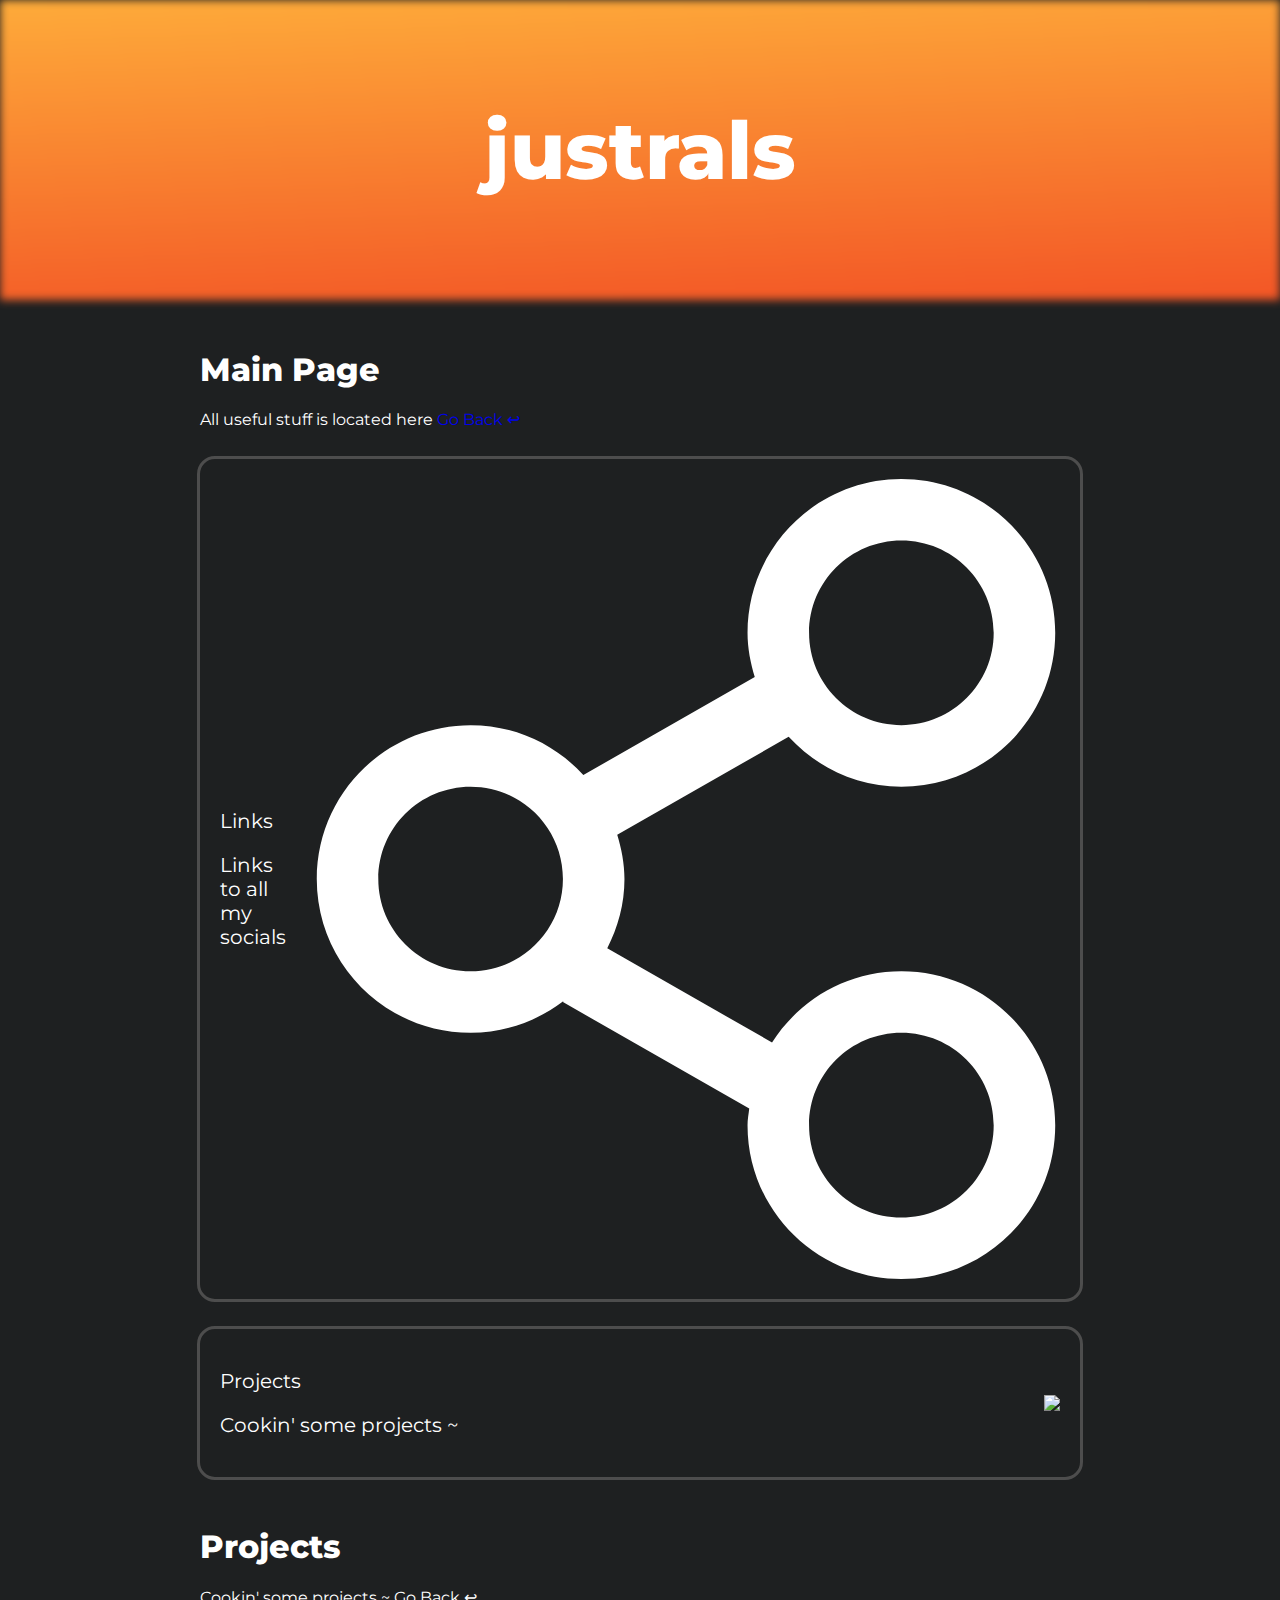
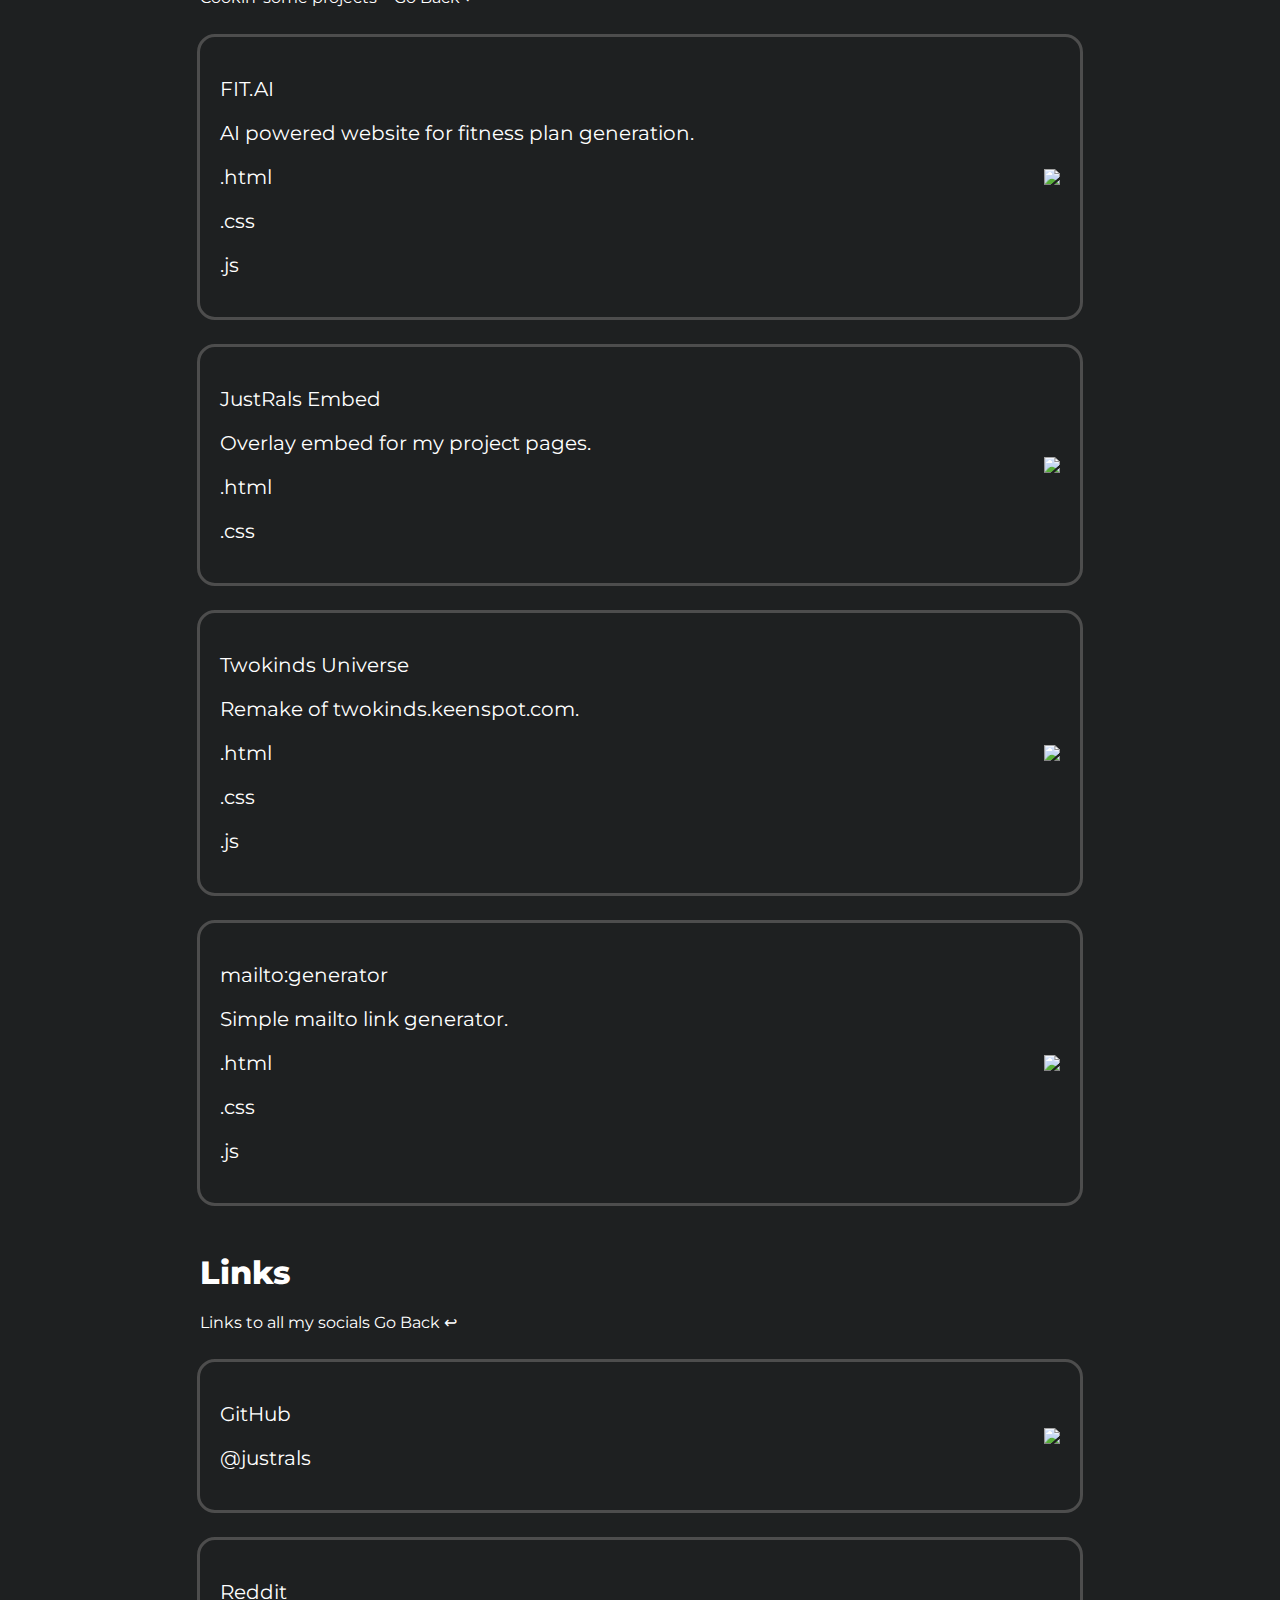
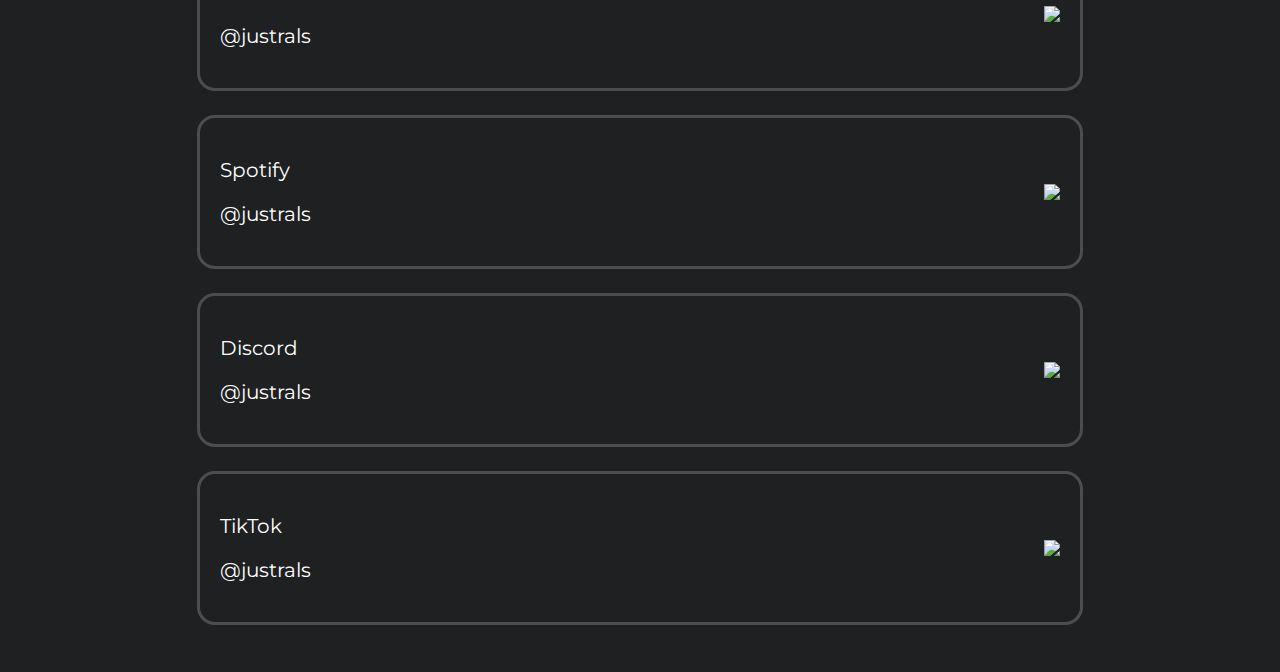
==== main.html @ b67431f6 "Minor changes" ====
<!DOCTYPE html>
<html>
<head>
    <meta charset="utf-8">
    <title>justrals - main</title>
    <link rel="icon" href="img/logo.svg">
    <meta name="viewport" content="width=device-width, initial-scale=1.0">
    <link rel="preconnect" href="https://fonts.googleapis.com">
    <link rel="preconnect" href="https://fonts.gstatic.com" crossorigin>
    <link href="https://fonts.googleapis.com/css2?family=Montserrat:ital,wght@0,100..900;1,100..900&display=swap" rel="stylesheet">
    <link href="css/style.css" rel="stylesheet">
    <style>
        @media only screen and (max-width:900px) {
            .main-content {
                margin: 50px 50px 50px 50px;
            }
        }
        @media only screen and (max-width:500px) {
            .center {
                display: flex;
                flex-direction: column;
                gap: 20px;
            }
            .card-image {
                width: 100%;
                height: 70px;
            }
            .card-info {
                display: flex;
                justify-content: flex-start !important;
                width: 100%;
            }
        }
        .fs, body, main, html {
            height: auto;
        } 
    </style>
</head>
<body>
    <header>
        <div class="banner-container">
            <div class="banner"></div>
            <div class="banner-center"><a href="/"><h1>justrals</h1></a></div>
        </div>
    </header>
    <main>
        <div id="main">
            <div class="main-content">
                <div class="info">
                    <h1 class="page-title">Main Page</h1>
                    <div class="previous-page-button-container">
                        <span class="page-desc">All useful stuff is located here</span>
                        <a href="/" class="previous-page-button">Go Back ↩</a>
                    </div>
                </div>
                <a onclick="changePage('links')"><div class="card center">
                    <div class="card-info">
                        <p class="project-title">Links</p>
                        <p class="project-desc">Links to all my socials</p>
                    </div>
                    <img src="img/share-icon.svg" class="gr-black card-image">
                </div></a>
                <a onclick="changePage('projects')"><div class="card center">
                    <div class="card-info">
                        <p class="project-title">Projects</p>
                        <p class="project-desc">Cookin' some projects ~</p>
                    </div>
                    <img src="img/folder-icon.svg" class="gr-black card-image">
                </div></a>
            </div>
        </div>
        <div id="projects">
            <div class="main-content">
                <div class="info">
                    <h1 class="page-title">Projects</h1>
                    <div class="previous-page-button-container">
                        <span class="page-desc">Cookin' some projects ~</span>
                        <a onclick="changePage('main')" class="previous-page-button">Go Back ↩</a>
                    </div>
                </div>
                <a href="https://justrals.github.io/fit.ai/"><div class="card center">
                    <div class="card-info">
                        <p class="project-title">FIT.AI</p>
                        <p class="project-desc">AI powered website for fitness plan generation. </p>
                        <div class="tags">
                            <p class="tag-badge gr-html">.html</p>
                            <p class="tag-badge gr-css">.css</p>
                            <p class="tag-badge gr-js">.js</p>
                        </div>
                    </div>
                    <img src="img/FIT.AI-logo.svg" class="gr-fitai card-image">
                </div></a>
                <a href="https://justrals.github.io/justrals-embed/"><div class="card center">
                    <div class="card-info">
                        <p class="project-title">JustRals Embed</p>
                        <p class="project-desc">Overlay embed for my project pages.</p>
                        <div class="tags">
                            <p class="tag-badge gr-html">.html</p>
                            <p class="tag-badge gr-css">.css</p>
                        </div>
                    </div>
                    <img src="img/justrals-embed-logo.svg" class="gr-orange card-image">
                </div></a>
                <a href="https://tkuniverse.space/"><div class="card center">
                    <div class="card-info">
                        <p class="project-title">Twokinds Universe</p>
                        <p class="project-desc">Remake of twokinds.keenspot.com.</p>
                        <div class="tags">
                            <p class="tag-badge gr-html">.html</p>
                            <p class="tag-badge gr-css">.css</p>
                            <p class="tag-badge gr-js">.js</p>
                        </div>
                    </div>
                    <img src="img/tku-logo.svg" class="gr-purple card-image">
                </div></a>
                <a href="https://justrals.github.io/mailto-generator/"><div class="card center">
                    <div class="card-info">
                        <p class="project-title">mailto:generator</p>
                        <p class="project-desc">Simple mailto link generator.</p>
                        <div class="tags">
                            <p class="tag-badge gr-html">.html</p>
                            <p class="tag-badge gr-css">.css</p>
                            <p class="tag-badge gr-js">.js</p>
                        </div>
                    </div>
                    <img src="img/mailto-logo.svg" class="gr-black card-image">
                </div></a>
            </div>
        </div>
        <div id="links">
            <div class="main-content">
                <div class="info">
                    <h1 class="page-title">Links</h1>
                    <div class="previous-page-button-container">
                        <span class="page-desc">Links to all my socials</span>
                        <a onclick="changePage('main')" class="previous-page-button">Go Back ↩</a>
                    </div>
                </div>
                <a href="https://github.com/justrals/" target="_blank"><div class="card center">
                    <div class="card-info">
                        <p class="project-title">GitHub</p>
                        <p class="project-desc">@justrals</p>
                    </div>
                    <img src="img/github-logo.svg" class="gr-black card-image">
                </div></a>
                <a href="https://www.reddit.com/user/justrals/" target="_blank"><div class="card center">
                    <div class="card-info">
                        <p class="project-title">Reddit</p>
                        <p class="project-desc">@justrals</p>
                    </div>
                    <img src="img/reddit-logo.svg" class="gr-orange card-image">
                </div></a>
                <a href="https://open.spotify.com/user/31ratotkaittlplved2ftkftm5xe" target="_blank"><div class="card center">
                    <div class="card-info">
                        <p class="project-title">Spotify</p>
                        <p class="project-desc">@justrals</p>
                    </div>
                    <img src="img/spotify-logo.svg" class="gr-green card-image">
                </div></a>
                <a href="https://discord.com/users/708560412789964802/" target="_blank"><div class="card center">
                    <div class="card-info">
                        <p class="project-title">Discord</p>
                        <p class="project-desc">@justrals</p>
                    </div>
                    <img src="img/discord-logo.svg" class="gr-blue card-image">
                </div></a>
                <a href="https://tiktok.com/@justrals/" target="_blank"><div class="card center">
                    <div class="card-info">
                        <p class="project-title">TikTok</p>
                        <p class="project-desc">@justrals</p>
                    </div>
                    <img src="img/tiktok-logo.svg" class="gr-red card-image">
                </div></a>
            </div>
        </div>
    </main>
    <script src="js/script.js"></script>
</body>
</html>
---- css/style.css ----
html {
	background: #1e2021;
  color: white;
  text-decoration: none;
  font-family: "Montserrat", sans-serif;
}

.fs, body, main, html {
  width: 100%;
  height: 100%;
  margin: 0;
} 

.title {
  font-family: "Montserrat", sans-serif;
  font-size: 96px;
  font-weight: 800;
  letter-spacing: 2px;
  color: #f35626;
  background-image: -webkit-linear-gradient(92deg, #f35626, #feab3a);
  -webkit-background-clip: text;
  -webkit-text-fill-color: transparent;
  -webkit-animation: hue 30s infinite linear;
  transition: 0.5s;
  cursor: pointer;
}

.title:hover {
  transform: scale(1.1);
  transition: 0.5s;
}

.center {
  display: flex;
  justify-content: center;
  align-items: center;
  flex-grow: 1;
}

@-webkit-keyframes hue {
  from {
    -webkit-filter: hue-rotate(0deg);
  }
  to {
    -webkit-filter: hue-rotate(-360deg);
  }
}

.card {
  outline-style: solid;
  outline-width: 3px;
  outline-color: #4d4d4d;
  border-radius: 15px;
  padding: 20px;
  transition: 0.5s;
  display: flex;
  justify-content: space-between;
  align-items: center;
  margin: 30px 0 30px 0;
}

.card:hover {
  transform: scale(1.01);
  outline-color: #ffffff;
}

.card p {
  text-decoration: none;
  color: white;
  font-size: 20px;
}

.page-title {
  font-weight: 800;
  font-family: "Montserrat", sans-serif;
  color: white;
}

.bg-black {
  background-image: -webkit-linear-gradient(92deg, #0f0f0f, #292929);
  width: 70px;
  border-radius: 15px;
  padding: 5px;
}

.bg-orange {
  background-image: -webkit-linear-gradient(92deg, #f35626, #feab3a);
  width: 70px;
  border-radius: 15px;
  padding: 5px;
}

.bg-green {
  background-image: -webkit-linear-gradient(92deg, #0b924f, #5fe9a4);
  width: 70px;
  border-radius: 15px;
  padding: 5px;
}

.bg-blue {
  background-image: -webkit-linear-gradient(92deg, #1a37d6, #4f66e7);
  width: 70px;
  border-radius: 15px;
  padding: 5px;
}

.bg-red {
  background-image: -webkit-linear-gradient(92deg, #ce1c3a, #db5168);
  width: 70px;
  border-radius: 15px;
  padding: 5px;
}

.banner {
  width: 100%;
  height: 300px;
  background-image: -webkit-linear-gradient(92deg, #f35626, #feab3a);
  -webkit-animation: hue 30s infinite linear;
  -webkit-filter: blur(4px);
  filter: blur(4px);
}

.banner-center {
  position: absolute;
  top: 50%;
  left: 50%;
  transform: translate(-50%, -50%);
}

.banner-center h1 {
  color: white;
  text-decoration: none;
  font-weight: 800;
  font-size: 80px;
  transition: 0.5s;
}

.banner-center h1:hover {
  transform: scale(1.1);
  transition: 0.5s;
}

.banner-container {
  position: relative;
  text-align: center;
  color: white;
}

a {
  text-decoration: none;
}

.main-content {
  margin: 50px 200px 50px 200px;
}

.main-page-advice img {
  width: 70px;
  animation: jump 3s infinite;
}

.main-page-advice {
  display: flex;
  flex-direction: column;
  align-items: center;
}

.container {
  display: grid;
  grid-template-rows: 1fr auto auto;
  align-items: center;
  justify-items: center;
  height: 100%;
  box-sizing: border-box;
  padding: 20px 0;
}

@keyframes jump {
  0%, 100% {
      transform: translateY(0);
  }
  50% {
      transform: translateY(-10px);
  }
}
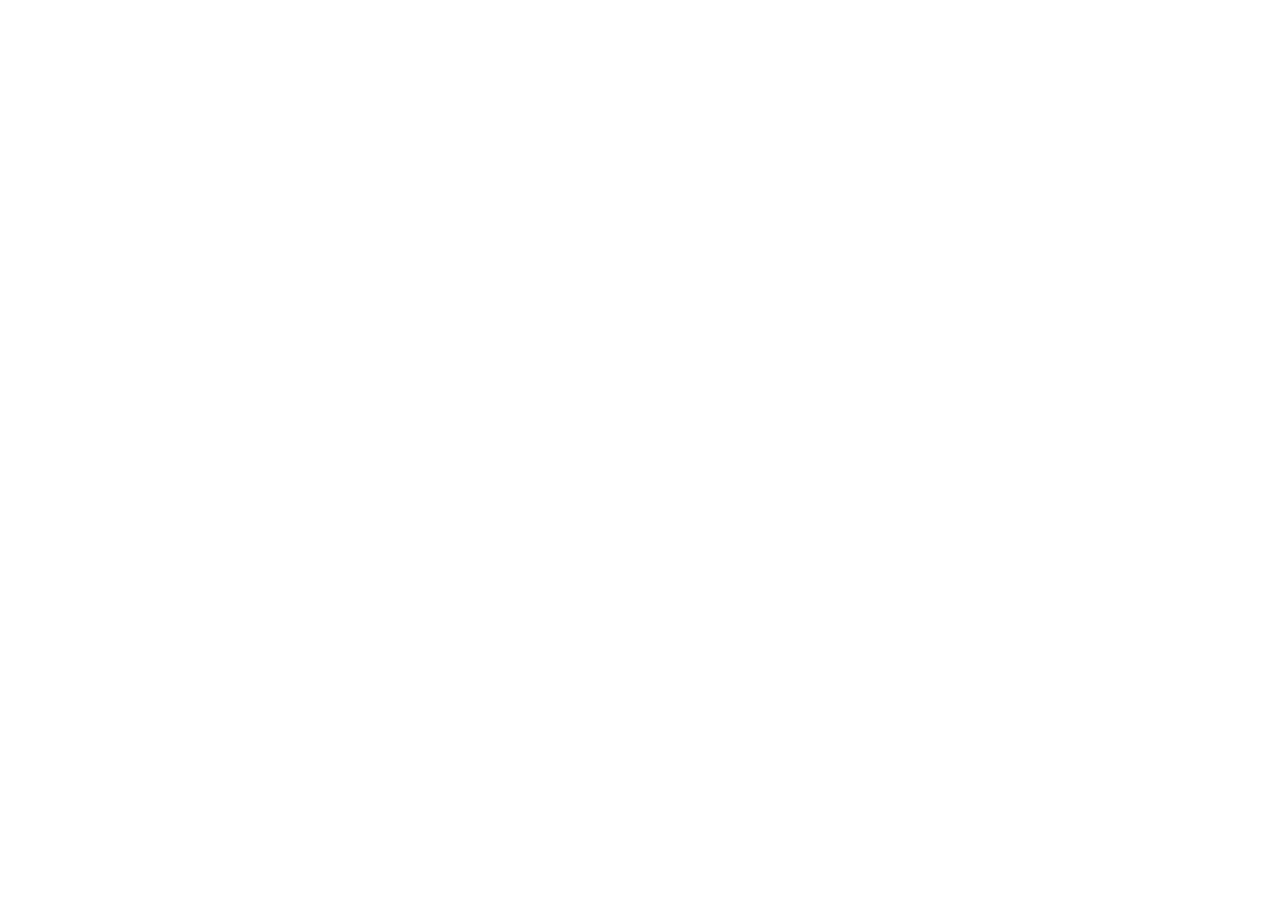
==== commit 59b03a16: "Update robots.txt and sitemap.xml" ====
--- a/main.html
+++ b/main.html
@@ -1,179 +1,41 @@
-<!DOCTYPE html>
-<html>
-<head>
-    <meta charset="utf-8">
-    <title>justrals - main</title>
-    <link rel="icon" href="img/logo.svg">
-    <meta name="viewport" content="width=device-width, initial-scale=1.0">
-    <link rel="preconnect" href="https://fonts.googleapis.com">
-    <link rel="preconnect" href="https://fonts.gstatic.com" crossorigin>
-    <link href="https://fonts.googleapis.com/css2?family=Montserrat:ital,wght@0,100..900;1,100..900&display=swap" rel="stylesheet">
-    <link href="css/style.css" rel="stylesheet">
-    <style>
-        @media only screen and (max-width:900px) {
-            .main-content {
-                margin: 50px 50px 50px 50px;
+<!-- <!DOCTYPE html>
+<html lang="en">
+    <head>
+        <meta charset="utf-8">
+        <title>justrals</title>
+        <link rel="icon" href="img/logo.svg">
+        <meta name="viewport" content="width=device-width, initial-scale=1.0">
+        <meta name="description" content="Welcome to my bio website!">
+        <meta name="keywords" content="justrals, JustRals, justrals.uwu, justrals bio">
+        <meta name="author" content="justrals">
+        <link rel="preconnect" href="https://fonts.googleapis.com">
+        <link rel="preconnect" href="https://fonts.gstatic.com" crossorigin>
+        <link href="https://fonts.googleapis.com/css2?family=Montserrat:ital,wght@0,100..900;1,100..900&display=swap" rel="stylesheet">
+        <link href="css/style.css" rel="stylesheet">
+        <style>
+            @media only screen and (max-width:900px) {
+                .main-content {
+                    margin: 100px 50px 100px 50px;
+                }
+                .title {
+                    font-size: 70px;
+                }
             }
-        }
-        @media only screen and (max-width:500px) {
-            .center {
-                display: flex;
-                flex-direction: column;
-                gap: 20px;
-            }
-            .card-image {
-                width: 100%;
-                height: 70px;
-            }
-            .card-info {
-                display: flex;
-                justify-content: flex-start !important;
-                width: 100%;
-            }
-        }
-        .fs, body, main, html {
-            height: auto;
-        } 
-    </style>
-</head>
-<body>
-    <header>
-        <div class="banner-container">
-            <div class="banner"></div>
-            <div class="banner-center"><a href="/"><h1>justrals</h1></a></div>
-        </div>
-    </header>
-    <main>
-        <div id="main">
-            <div class="main-content">
-                <div class="info">
-                    <h1 class="page-title">Main Page</h1>
-                    <div class="previous-page-button-container">
-                        <span class="page-desc">All useful stuff is located here</span>
-                        <a href="/" class="previous-page-button">Go Back ↩</a>
-                    </div>
+        </style>
+    </head>
+    <body>
+        <main>
+            <div class="container">
+                <div class="center title-container">
+                    <a href="main.html">
+                        <h1 class="title">justrals</h1>
+                    </a>
                 </div>
-                <a onclick="changePage('links')"><div class="card center">
-                    <div class="card-info">
-                        <p class="project-title">Links</p>
-                        <p class="project-desc">Links to all my socials</p>
-                    </div>
-                    <img src="img/share-icon.svg" class="gr-black card-image">
-                </div></a>
-                <a onclick="changePage('projects')"><div class="card center">
-                    <div class="card-info">
-                        <p class="project-title">Projects</p>
-                        <p class="project-desc">Cookin' some projects ~</p>
-                    </div>
-                    <img src="img/folder-icon.svg" class="gr-black card-image">
-                </div></a>
+                <div class="main-page-advice">
+                    <div class="advice-up"><img src="img/arrow-up.svg"></div>
+                    <div class="advice-bottom"><span>Click to proceed</span></div>
+                </div>
             </div>
-        </div>
-        <div id="projects">
-            <div class="main-content">
-                <div class="info">
-                    <h1 class="page-title">Projects</h1>
-                    <div class="previous-page-button-container">
-                        <span class="page-desc">Cookin' some projects ~</span>
-                        <a onclick="changePage('main')" class="previous-page-button">Go Back ↩</a>
-                    </div>
-                </div>
-                <a href="https://justrals.github.io/fit.ai/"><div class="card center">
-                    <div class="card-info">
-                        <p class="project-title">FIT.AI</p>
-                        <p class="project-desc">AI powered website for fitness plan generation. </p>
-                        <div class="tags">
-                            <p class="tag-badge gr-html">.html</p>
-                            <p class="tag-badge gr-css">.css</p>
-                            <p class="tag-badge gr-js">.js</p>
-                        </div>
-                    </div>
-                    <img src="img/FIT.AI-logo.svg" class="gr-fitai card-image">
-                </div></a>
-                <a href="https://justrals.github.io/justrals-embed/"><div class="card center">
-                    <div class="card-info">
-                        <p class="project-title">JustRals Embed</p>
-                        <p class="project-desc">Overlay embed for my project pages.</p>
-                        <div class="tags">
-                            <p class="tag-badge gr-html">.html</p>
-                            <p class="tag-badge gr-css">.css</p>
-                        </div>
-                    </div>
-                    <img src="img/justrals-embed-logo.svg" class="gr-orange card-image">
-                </div></a>
-                <a href="https://tkuniverse.space/"><div class="card center">
-                    <div class="card-info">
-                        <p class="project-title">Twokinds Universe</p>
-                        <p class="project-desc">Remake of twokinds.keenspot.com.</p>
-                        <div class="tags">
-                            <p class="tag-badge gr-html">.html</p>
-                            <p class="tag-badge gr-css">.css</p>
-                            <p class="tag-badge gr-js">.js</p>
-                        </div>
-                    </div>
-                    <img src="img/tku-logo.svg" class="gr-purple card-image">
-                </div></a>
-                <a href="https://justrals.github.io/mailto-generator/"><div class="card center">
-                    <div class="card-info">
-                        <p class="project-title">mailto:generator</p>
-                        <p class="project-desc">Simple mailto link generator.</p>
-                        <div class="tags">
-                            <p class="tag-badge gr-html">.html</p>
-                            <p class="tag-badge gr-css">.css</p>
-                            <p class="tag-badge gr-js">.js</p>
-                        </div>
-                    </div>
-                    <img src="img/mailto-logo.svg" class="gr-black card-image">
-                </div></a>
-            </div>
-        </div>
-        <div id="links">
-            <div class="main-content">
-                <div class="info">
-                    <h1 class="page-title">Links</h1>
-                    <div class="previous-page-button-container">
-                        <span class="page-desc">Links to all my socials</span>
-                        <a onclick="changePage('main')" class="previous-page-button">Go Back ↩</a>
-                    </div>
-                </div>
-                <a href="https://github.com/justrals/" target="_blank"><div class="card center">
-                    <div class="card-info">
-                        <p class="project-title">GitHub</p>
-                        <p class="project-desc">@justrals</p>
-                    </div>
-                    <img src="img/github-logo.svg" class="gr-black card-image">
-                </div></a>
-                <a href="https://www.reddit.com/user/justrals/" target="_blank"><div class="card center">
-                    <div class="card-info">
-                        <p class="project-title">Reddit</p>
-                        <p class="project-desc">@justrals</p>
-                    </div>
-                    <img src="img/reddit-logo.svg" class="gr-orange card-image">
-                </div></a>
-                <a href="https://open.spotify.com/user/31ratotkaittlplved2ftkftm5xe" target="_blank"><div class="card center">
-                    <div class="card-info">
-                        <p class="project-title">Spotify</p>
-                        <p class="project-desc">@justrals</p>
-                    </div>
-                    <img src="img/spotify-logo.svg" class="gr-green card-image">
-                </div></a>
-                <a href="https://discord.com/users/708560412789964802/" target="_blank"><div class="card center">
-                    <div class="card-info">
-                        <p class="project-title">Discord</p>
-                        <p class="project-desc">@justrals</p>
-                    </div>
-                    <img src="img/discord-logo.svg" class="gr-blue card-image">
-                </div></a>
-                <a href="https://tiktok.com/@justrals/" target="_blank"><div class="card center">
-                    <div class="card-info">
-                        <p class="project-title">TikTok</p>
-                        <p class="project-desc">@justrals</p>
-                    </div>
-                    <img src="img/tiktok-logo.svg" class="gr-red card-image">
-                </div></a>
-            </div>
-        </div>
-    </main>
-    <script src="js/script.js"></script>
-</body>
-</html>
+        </main>
+    </body>
+</html> -->--- a/css/style.css
+++ b/css/style.css
@@ -37,6 +37,15 @@
   flex-grow: 1;
 }
 
+@-webkit-keyframes hue-banner {
+  from {
+    -webkit-filter: blur(100px) hue-rotate(0deg) grayscale(0.5);
+  }
+  to {
+    -webkit-filter: blur(100px) hue-rotate(-360deg) grayscale(0.5);
+  }
+}
+
 @-webkit-keyframes hue {
   from {
     -webkit-filter: hue-rotate(0deg);
@@ -76,48 +85,57 @@
   color: white;
 }
 
-.bg-black {
-  background-image: -webkit-linear-gradient(92deg, #0f0f0f, #292929);
+.card-image {
   width: 70px;
   border-radius: 15px;
   padding: 5px;
 }
 
-.bg-orange {
+.gr-black {
+  background-image: -webkit-linear-gradient(92deg, #0f0f0f, #292929);
+}
+
+.gr-orange {
   background-image: -webkit-linear-gradient(92deg, #f35626, #feab3a);
-  width: 70px;
-  border-radius: 15px;
-  padding: 5px;
-}
-
-.bg-green {
+}
+
+.gr-green {
   background-image: -webkit-linear-gradient(92deg, #0b924f, #5fe9a4);
-  width: 70px;
-  border-radius: 15px;
-  padding: 5px;
-}
-
-.bg-blue {
+}
+
+.gr-blue {
   background-image: -webkit-linear-gradient(92deg, #1a37d6, #4f66e7);
-  width: 70px;
-  border-radius: 15px;
-  padding: 5px;
-}
-
-.bg-red {
+}
+
+.gr-purple {
+  background-image: -webkit-linear-gradient(92deg, #921cb3, #d17aea);
+}
+
+.gr-red {
   background-image: -webkit-linear-gradient(92deg, #ce1c3a, #db5168);
-  width: 70px;
-  border-radius: 15px;
-  padding: 5px;
+}
+
+.gr-fitai {
+  background-image: -webkit-linear-gradient( #006769, #40A578, #9DDE8B );
+}
+
+.gr-css {
+  background-image: -webkit-linear-gradient(92deg, #016cb6, #28a3d8);
+}
+
+.gr-html {
+  background-image: -webkit-linear-gradient(92deg, #de4b24, #ec6329);
+}
+
+.gr-js {
+  background-image: -webkit-linear-gradient(92deg, #dba301, #fbb927);
 }
 
 .banner {
   width: 100%;
   height: 300px;
   background-image: -webkit-linear-gradient(92deg, #f35626, #feab3a);
-  -webkit-animation: hue 30s infinite linear;
-  -webkit-filter: blur(4px);
-  filter: blur(4px);
+  -webkit-animation: hue-banner 30s infinite linear;
 }
 
 .banner-center {
@@ -183,3 +201,57 @@
       transform: translateY(-10px);
   }
 }
+
+.previous-page-button {
+  color: white;
+  font-weight: 500;
+  cursor: pointer;
+  transition: all 0.5s;
+}
+
+.previous-page-button:hover {
+  transform: scale(1.1);
+}
+
+.previous-page-button-container {
+  display: flex;
+  justify-content: space-between;
+}
+
+.tag-badge {
+  background-color: rgb(0, 0, 0);
+  padding: 2px 10px 2px 10px;
+  border-radius: 100px;
+  font-size: 15px !important;
+}
+
+.tags {
+  display: flex;
+  gap: 5px;
+  margin-top: 5px;
+}
+
+.card-info {
+  display: flex;
+  flex-direction: column;
+  max-height: 100px;
+  gap: 5px;
+  
+}
+
+.card-info p {
+  margin: 0;
+}
+
+.project-desc {
+  font-size: 15px !important;
+}
+
+.project-title {
+  font-weight: 700;
+}
+
+main {
+  z-index: 1;
+  position: absolute;
+}